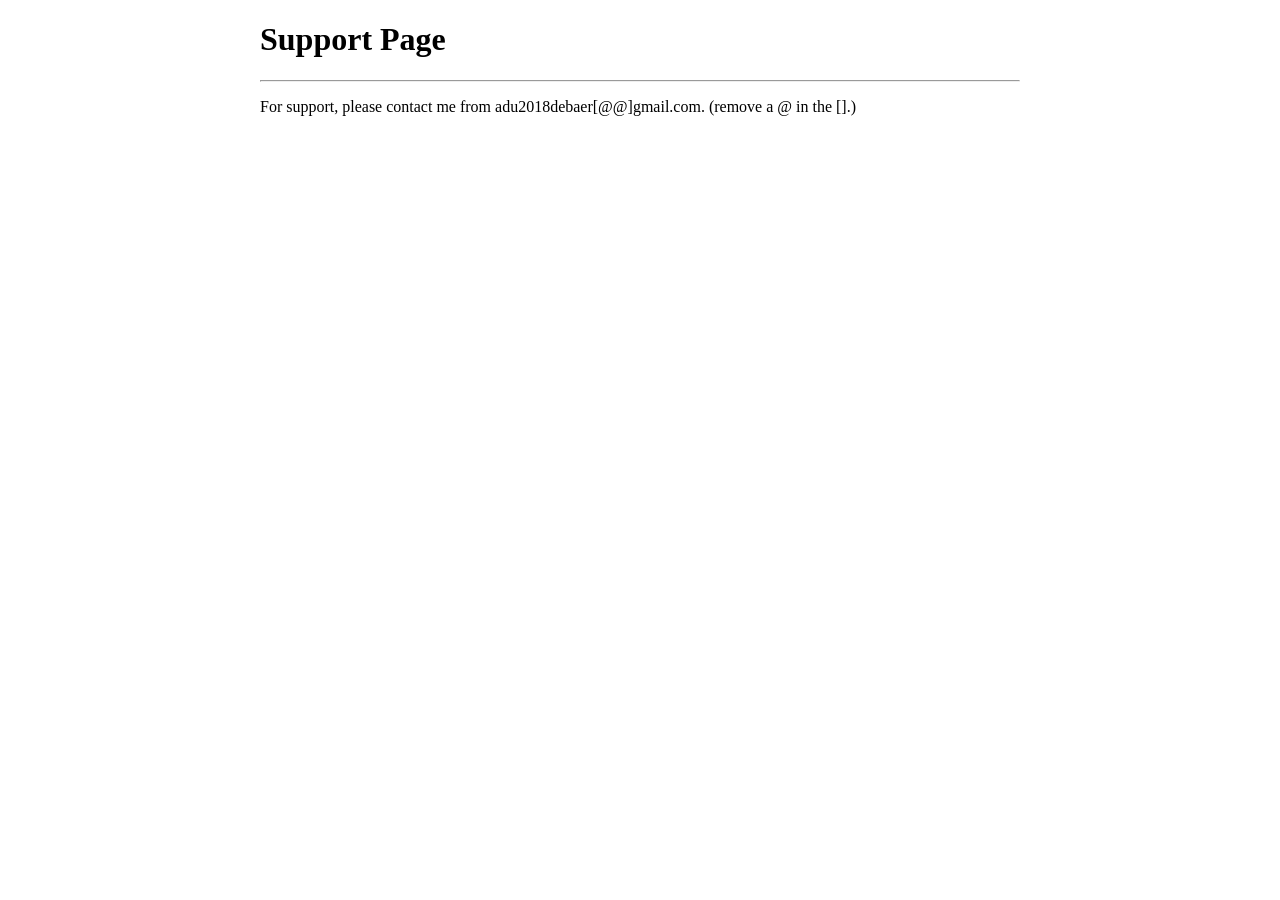
==== docs/Support.html @ 8cfd081c "Rename support.html to Support.html" ====
<!DOCTYPE html>
<html lang="en">
<head>
<meta charset="utf-8">
<meta name="viewport" content="width=device-width, initial-scale=1">
<meta name="robots" content="index, follow">
<title>Support</title>
<link rel="stylesheet" href="styles.css">
</head>
<body>

<h1>Support Page</h1>
<hr>
<p>For support, please contact me from adu2018debaer[@@]gmail.com. (remove a @ in the [].)</p>

</body>
</html>
---- docs/styles.css ----
/* Threadwalk Privacy Policy — responsive width only.
   Centers the content and caps its width for desktop, tablet, and mobile.
   The 92% width leaves a small gap on each side at every screen size
   (including mobile); margin:auto handles the centering. */

body {
  margin: 0 auto;
  width: 92%;
  max-width: 760px;   /* desktop */
}

/* Tablet */
@media (max-width: 1024px) {
  body { max-width: 680px; }
}
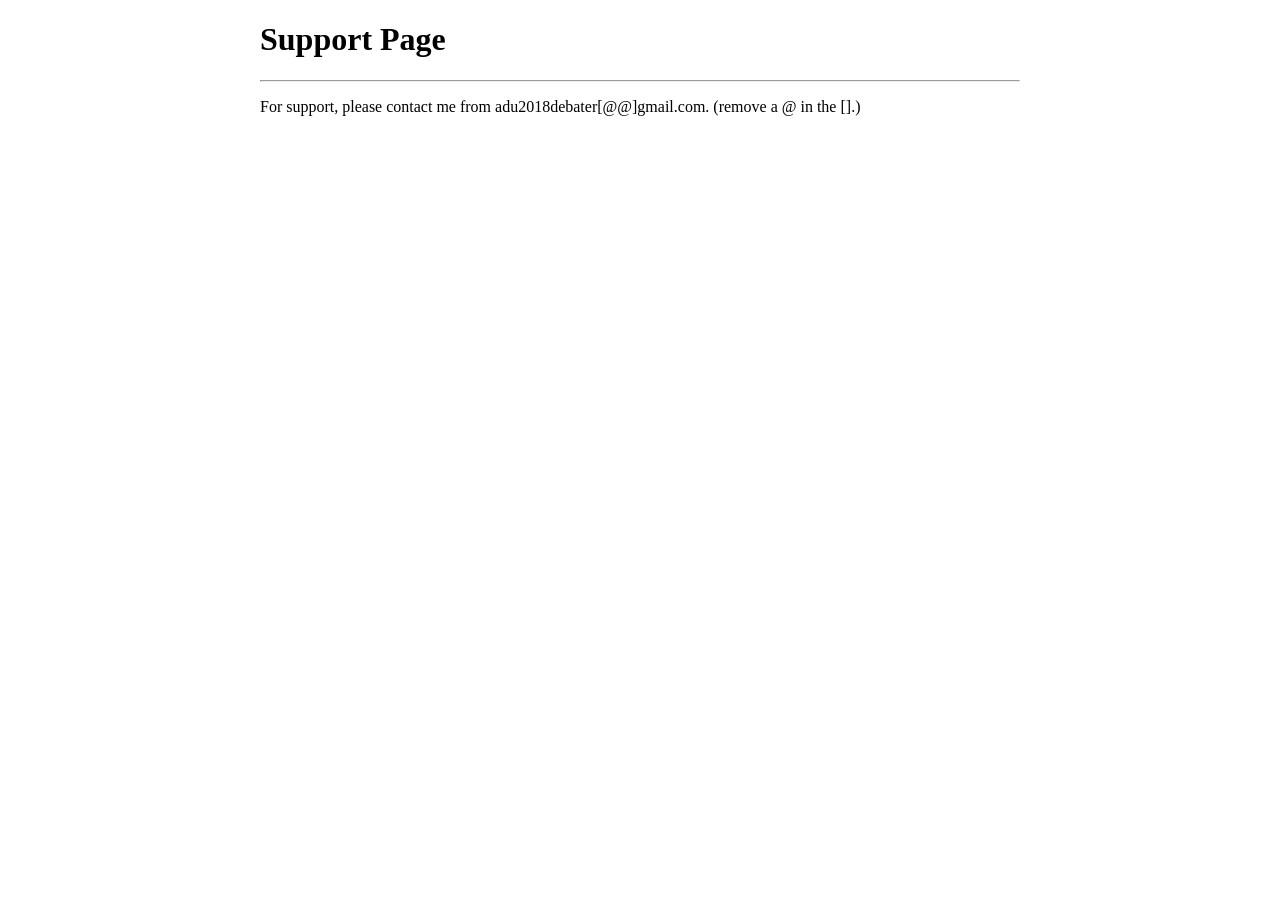
==== commit 5b9b8aca: "Update support email address on Support page" ====
--- a/docs/Support.html
+++ b/docs/Support.html
@@ -11,7 +11,7 @@
 
 <h1>Support Page</h1>
 <hr>
-<p>For support, please contact me from adu2018debaer[@@]gmail.com. (remove a @ in the [].)</p>
+<p>For support, please contact me from adu2018debater[@@]gmail.com. (remove a @ in the [].)</p>
 
 </body>
 </html>
